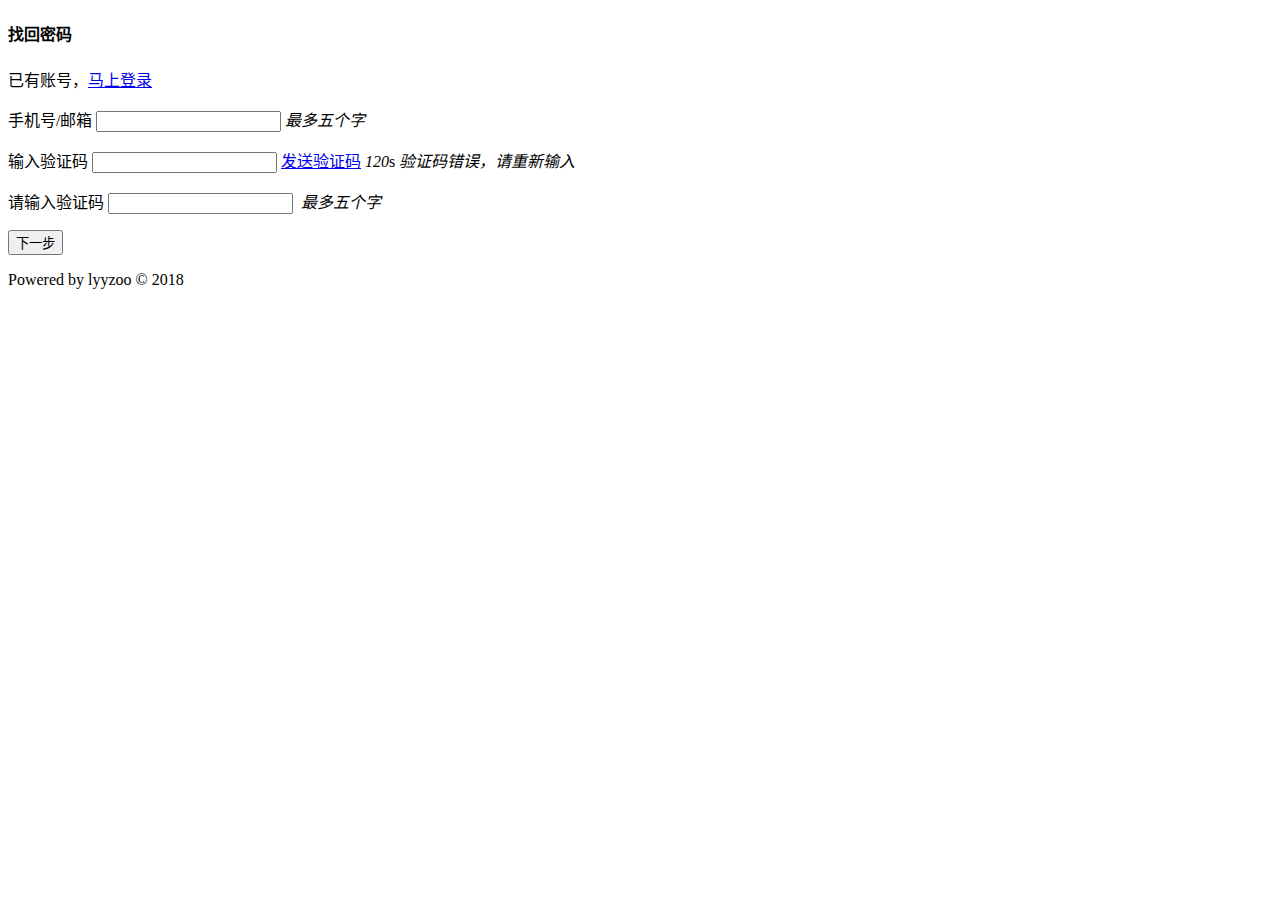
==== ms-services/ms-service-oauth/src/main/resources/templates/getpass.html @ daf3047f "-- feat: 提交页面." ====
<!DOCTYPE html>
<html lang="zh-CN">
<head>
    <meta charset="UTF-8">
    <title>找回密码</title>
    <meta http-equiv="content-type" content="text/html; charset=utf-8" />
    <meta name="Keywords" content="Sunny">
    <meta name="Description" content="Sunny">
    <link rel="stylesheet" href="/static/css/base.css">
    <link rel="stylesheet" href="/static/css/iconfont.css">
    <link rel="stylesheet" href="/static/css/reg.css">
</head>
<body>
<div id="ajax-hook"></div>
<div class="wrap">
    <div class="wpn">
        <div class="form-data find_password">
            <h4>找回密码</h4>
            <p class="right_now">已有账号，<a href="./login.html">马上登录</a></p>
            <p class="p-input pos">
                <label for="pc_tel">手机号/邮箱</label>
                <input type="text" id="pc_tel">
                <span class="tel-warn pc_tel-err hide"><em>最多五个字</em><i class="icon-warn"></i></span>
            </p>
            <p class="p-input pos pc-very">
                <label for="veri-code">输入验证码</label>
                <input type="number" id="veri-code">
                <a href="javascript:;" class="send">发送验证码</a>
                <span class="time hide"><em>120</em>s</span>
                <span class="tel-warn error hide"><em>验证码错误，请重新输入</em><i class="icon-warn"></i></span>
            </p>
            <p class="p-input pos code pc-code">
                <label for="veri">请输入验证码</label>
                <input type="text" id="veri">
                <img src="">
                <span class="tel-warn img-err hide"><em>最多五个字</em><i class="icon-warn"></i></span>
                <!-- <a href="javascript:;">换一换</a> -->
            </p>
            <button class="lang-btn next">下一步</button>
            <p class="right">Powered by lyyzoo © 2018</p>
        </div>
    </div>
</div>
<script src="/static/js/jquery.js"></script>
<script src="/static/js/agree.js"></script>
<script src="/static/js/reset.js"></script>
</body>
</html>
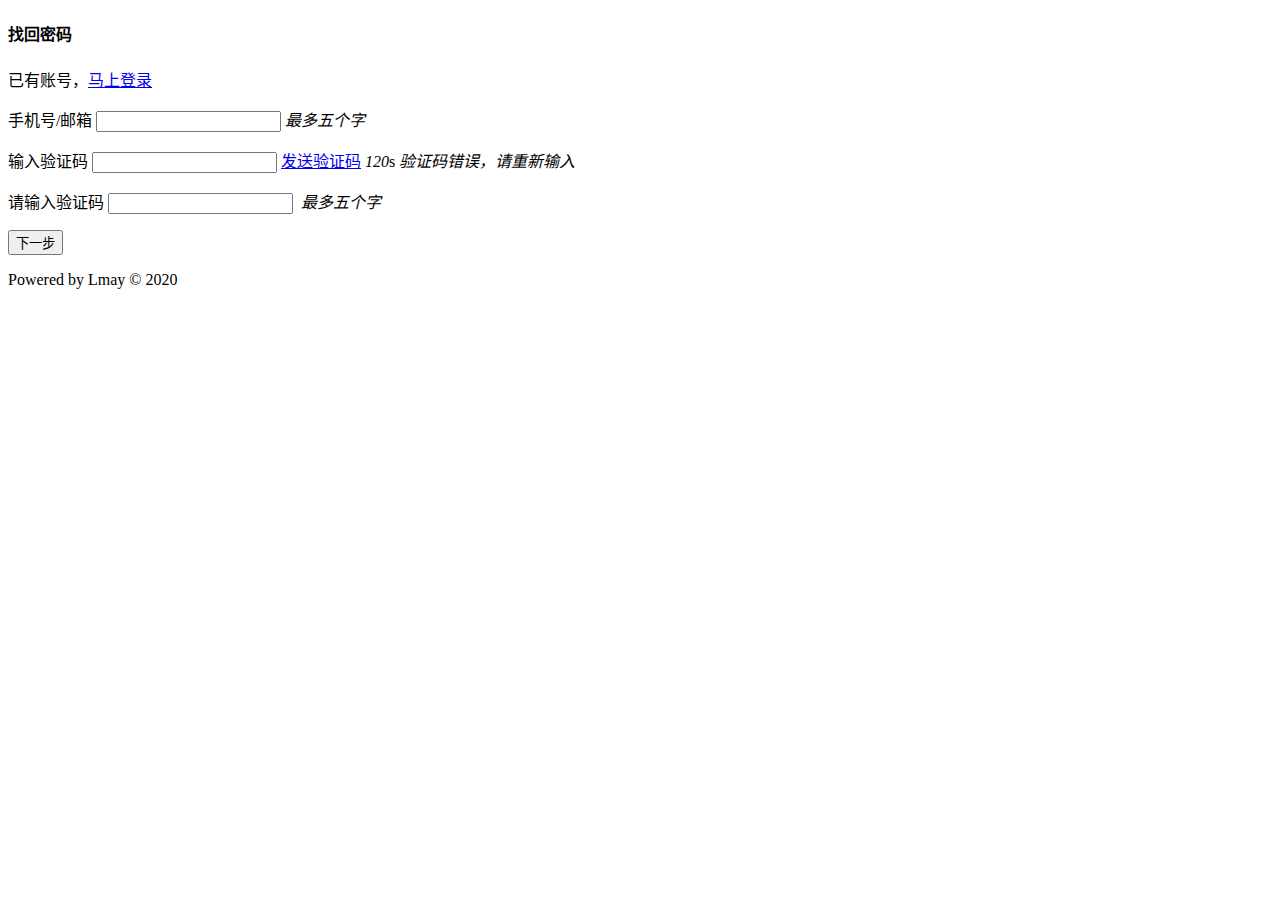
==== commit 432ad279: "-- feat: 提交页面." ====
--- a/ms-services/ms-service-oauth/src/main/resources/templates/getpass.html
+++ b/ms-services/ms-service-oauth/src/main/resources/templates/getpass.html
@@ -6,9 +6,9 @@
     <meta http-equiv="content-type" content="text/html; charset=utf-8" />
     <meta name="Keywords" content="Sunny">
     <meta name="Description" content="Sunny">
-    <link rel="stylesheet" href="/static/css/base.css">
-    <link rel="stylesheet" href="/static/css/iconfont.css">
-    <link rel="stylesheet" href="/static/css/reg.css">
+    <link rel="stylesheet" href="/css/base.css">
+    <link rel="stylesheet" href="/css/iconfont.css">
+    <link rel="stylesheet" href="/css/reg.css">
 </head>
 <body>
 <div id="ajax-hook"></div>
@@ -37,12 +37,12 @@
                 <!-- <a href="javascript:;">换一换</a> -->
             </p>
             <button class="lang-btn next">下一步</button>
-            <p class="right">Powered by lyyzoo © 2018</p>
+            <p class="right">Powered by Lmay © 2020</p>
         </div>
     </div>
 </div>
-<script src="/static/js/jquery.js"></script>
-<script src="/static/js/agree.js"></script>
-<script src="/static/js/reset.js"></script>
+<script src="/js/jquery.js"></script>
+<script src="/js/agree.js"></script>
+<script src="/js/reset.js"></script>
 </body>
 </html>